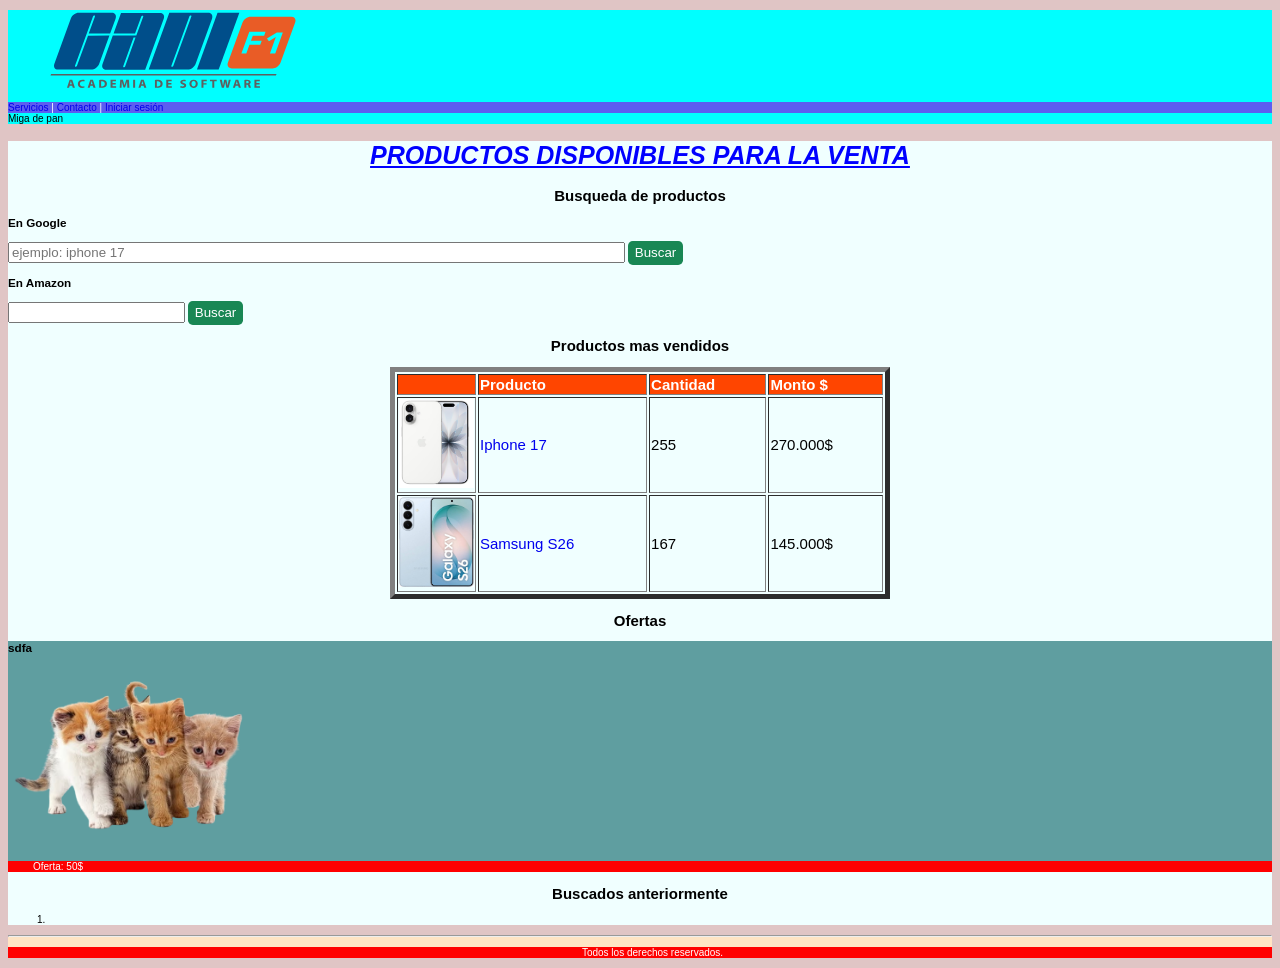
==== productos.html @ d33b16de "Primera confirmación" ====
<!DOCTYPE html>
<html lang="es">
<head>
    <meta charset="UTF-8">
    <meta name="viewport" content="width=device-width, initial-scale=1.0">
    <title>Productos</title>
    <link rel="stylesheet" href="css/main.css">
</head>
<body>
    <header>
        <!-- encabezado del contenido. No confundir con el HEAD del HTML -->
         <figure>
            <a href="index.html">
                <img src="img/logo-cadif1.svg" width="250" alt="Logo academia" title="CadiF1">
            </a>
         </figure>
         <nav>
            <!-- los hipervinculos principales de la pagina van en el nav -->
            <a href="servicios.html">Servicios</a> |
            <a href="nosotros.html">Contacto</a> |
            <a href="iniciar.html">Iniciar sesión</a>
         </nav>
         <div>
            Miga de pan
         </div>
    </header>
    <main>
        <h1>Productos disponibles para la venta</h1>
        <section>
            <h2>Busqueda de productos</h2>
            <div>
                <h3>En Google</h3>
                <form target="_blank" action="https://google.com/search">
                    <input required name="q" size="75" type="text" placeholder="ejemplo: iphone 17" >
                    <button>Buscar</button>
                </form>
            </div>
            <div>
                <h3>En Amazon</h3>
                <form action="https://www.amazon.com/s">
                    <input required type="text" name="k">
                    <button>Buscar</button>
                </form>
            </div>
        </section>
        <section>
            <h2>Productos mas vendidos</h2>
            <table align="center" border="5" width="500">
                <tr>
                    <th width="10%"></th>
                    <th>Producto</th>
                    <th>Cantidad</th>
                    <th>Monto $</th>
                </tr>
                <tr>
                    <td><img src="img/IPHONE751_FZ.jpg" width="75" alt=""></td>
                    <td><a href="https://www.apple.com/la/iphone/" target="_blank">Iphone 17</a></td>
                    <td>255</td>
                    <td>270.000$</td>
                </tr>
                <tr>
                    <td><img src="img/s26.jpg" width="75" alt=""></td>
                    <td><a href="https://www.samsung.com/es/mobile-phone-buying-guide/introducing-samsung-galaxy-s26/" target="_blank">Samsung S26</a></td>
                    <td>167</td>
                    <td>145.000$</td>
                </tr>
            </table>
        </section>
        <section>
            <h2>Ofertas</h2>
            <article>
                <h3>sdfa</h3>
                <img src="img/cachorros-removebg.png" width="250" alt="">
                <p>Oferta: 50$</p>
            </article>
        </section>
        <section>
            <h2>Buscados anteriormente</h2>
            <ol>
                <li></li>
            </ol>
        </section>
    </main>
    <footer>
        <hr>
        <p>Todos los derechos reservados.</p>
    </footer>
    
</body>
</html>
---- css/main.css ----
/*
    este es un documento CSS
*/

header{
    background-color: aqua;
}
button{
    background-color: #198754;
    color: white;
    line-height: 1.5;
    font-weight: 400;
    text-align: center;
    
    cursor: pointer;
    border-color: #198754;
    border-radius: .3rem;
    border: 1px solid transparent;
}
table{
    font-size: 15px;
}
th {
    text-align: left;
    color: white;
    background-color: orangered;
}
nav{
    color: white;
    background-color: rgb(93, 93, 240);
}

main{
    background-color: azure;
}

article{
    background-color: cadetblue;
}

footer{
    text-align: center;
    background-color: bisque;
}

body{
    font-size: 10px;
    font-family:'Trebuchet MS', 'Lucida Sans Unicode', 'Lucida Grande', 'Lucida Sans', Arial, sans-serif;
    background-color: rgb(224, 197, 197);
}
.lista-cuadros{
    list-style-type: upper-roman;
}
a {
    text-decoration: none;
}

h1 {
    text-decoration: underline;
    text-transform: uppercase;
    font-size: 2.5em;
    font-style: oblique;
    color:blue;
    font-family: 'Franklin Gothic Medium', 'Arial Narrow', Arial, sans-serif;
}
h1, h2{
    text-align: center;
}
p {
    text-indent: 25px;
    background-color: red;
    color: white
}
.importante{
    letter-spacing: 1.5px;
    font-weight: bolder;
    font-style: oblique;
    font-size: 1.25em;
    color: red;
}
.relleno {
    background-color: black;
    color: chartreuse;
}
#corazon {
    color: black;
    word-spacing: 10px;
    background-color: aqua;
}
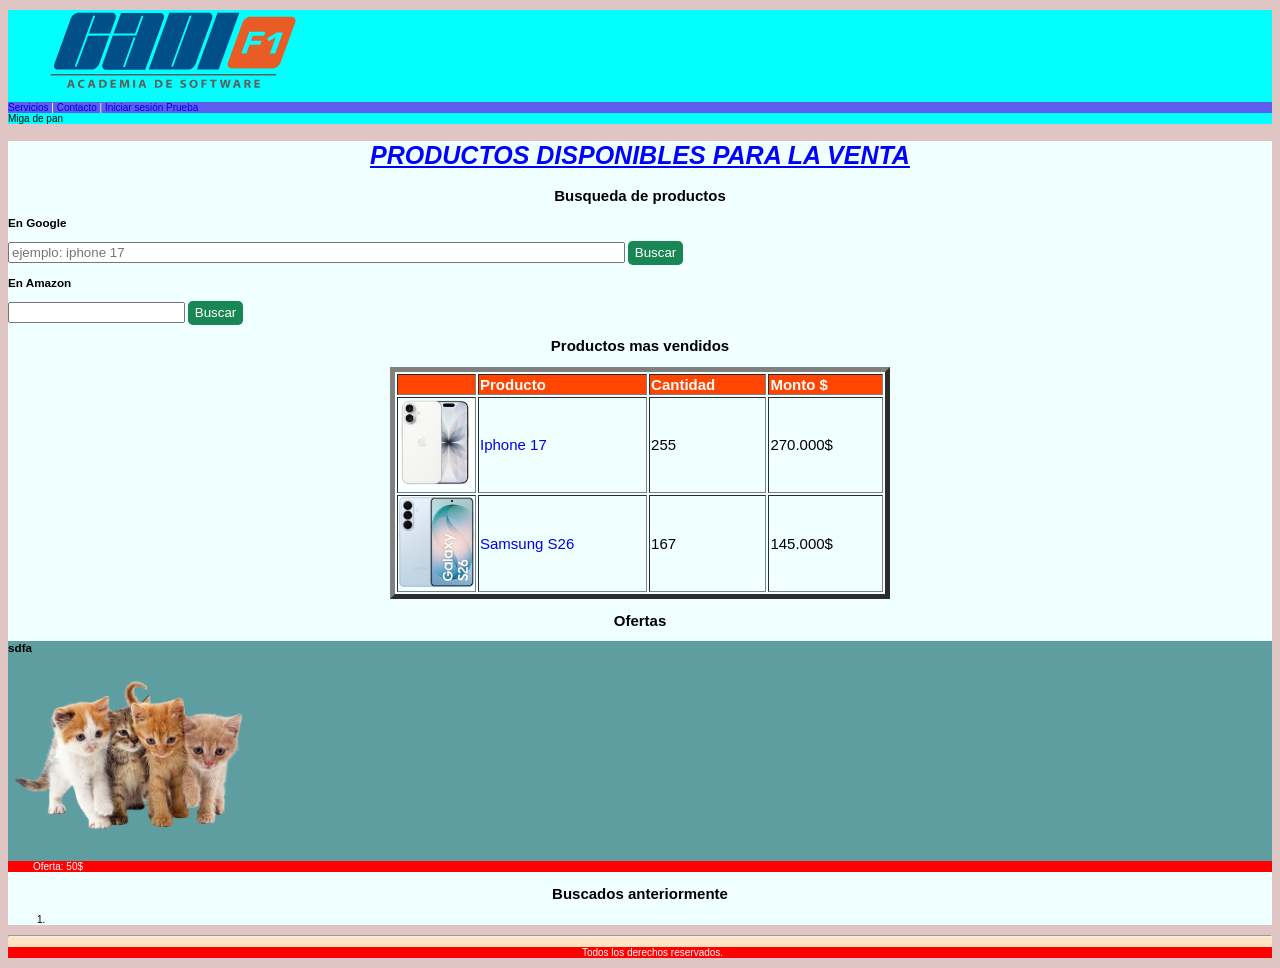
==== commit 8fdf77d4: "cambios al archivo prueba.html. nuevo hipervinculo en productos" ====
--- a/productos.html
+++ b/productos.html
@@ -19,6 +19,7 @@
             <a href="servicios.html">Servicios</a> |
             <a href="nosotros.html">Contacto</a> |
             <a href="iniciar.html">Iniciar sesión</a>
+	    <a href="#"	>Prueba</a>
          </nav>
          <div>
             Miga de pan
@@ -87,4 +88,4 @@
     </footer>
     
 </body>
-</html>+</html>
